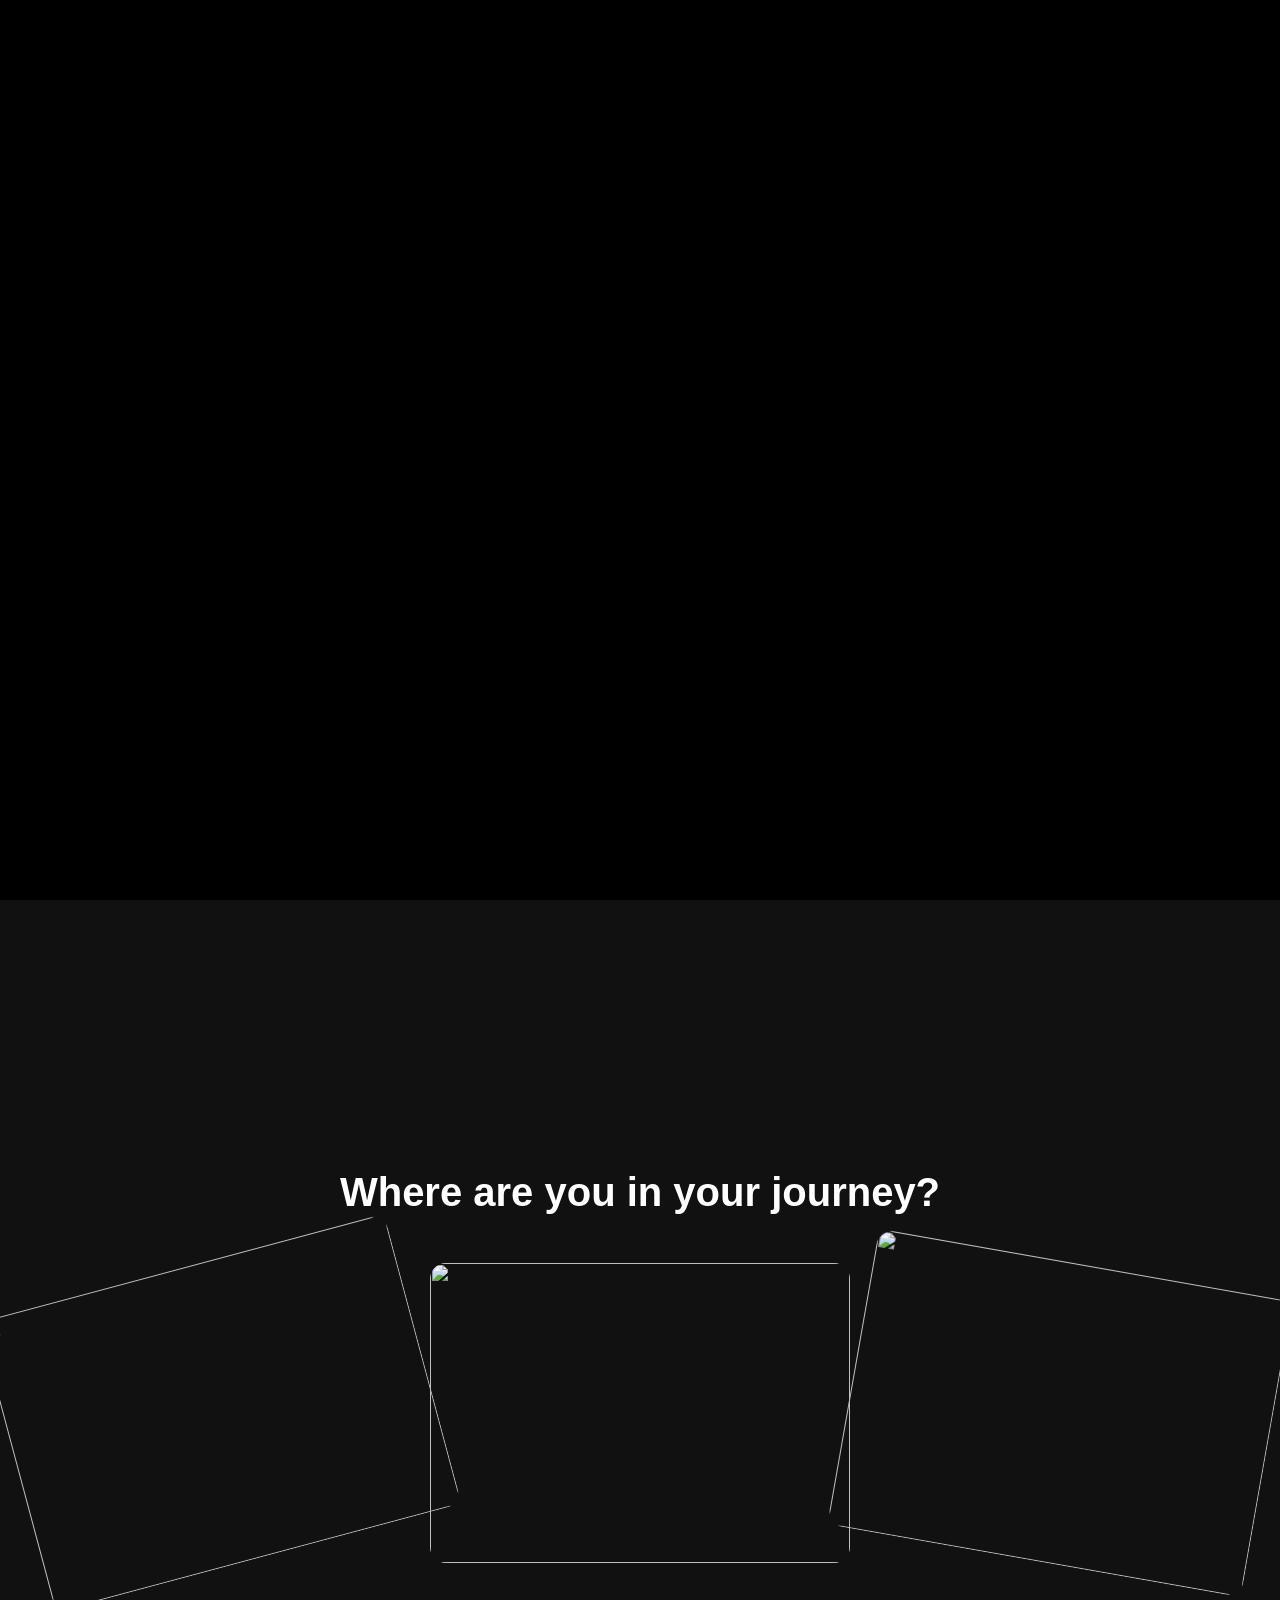
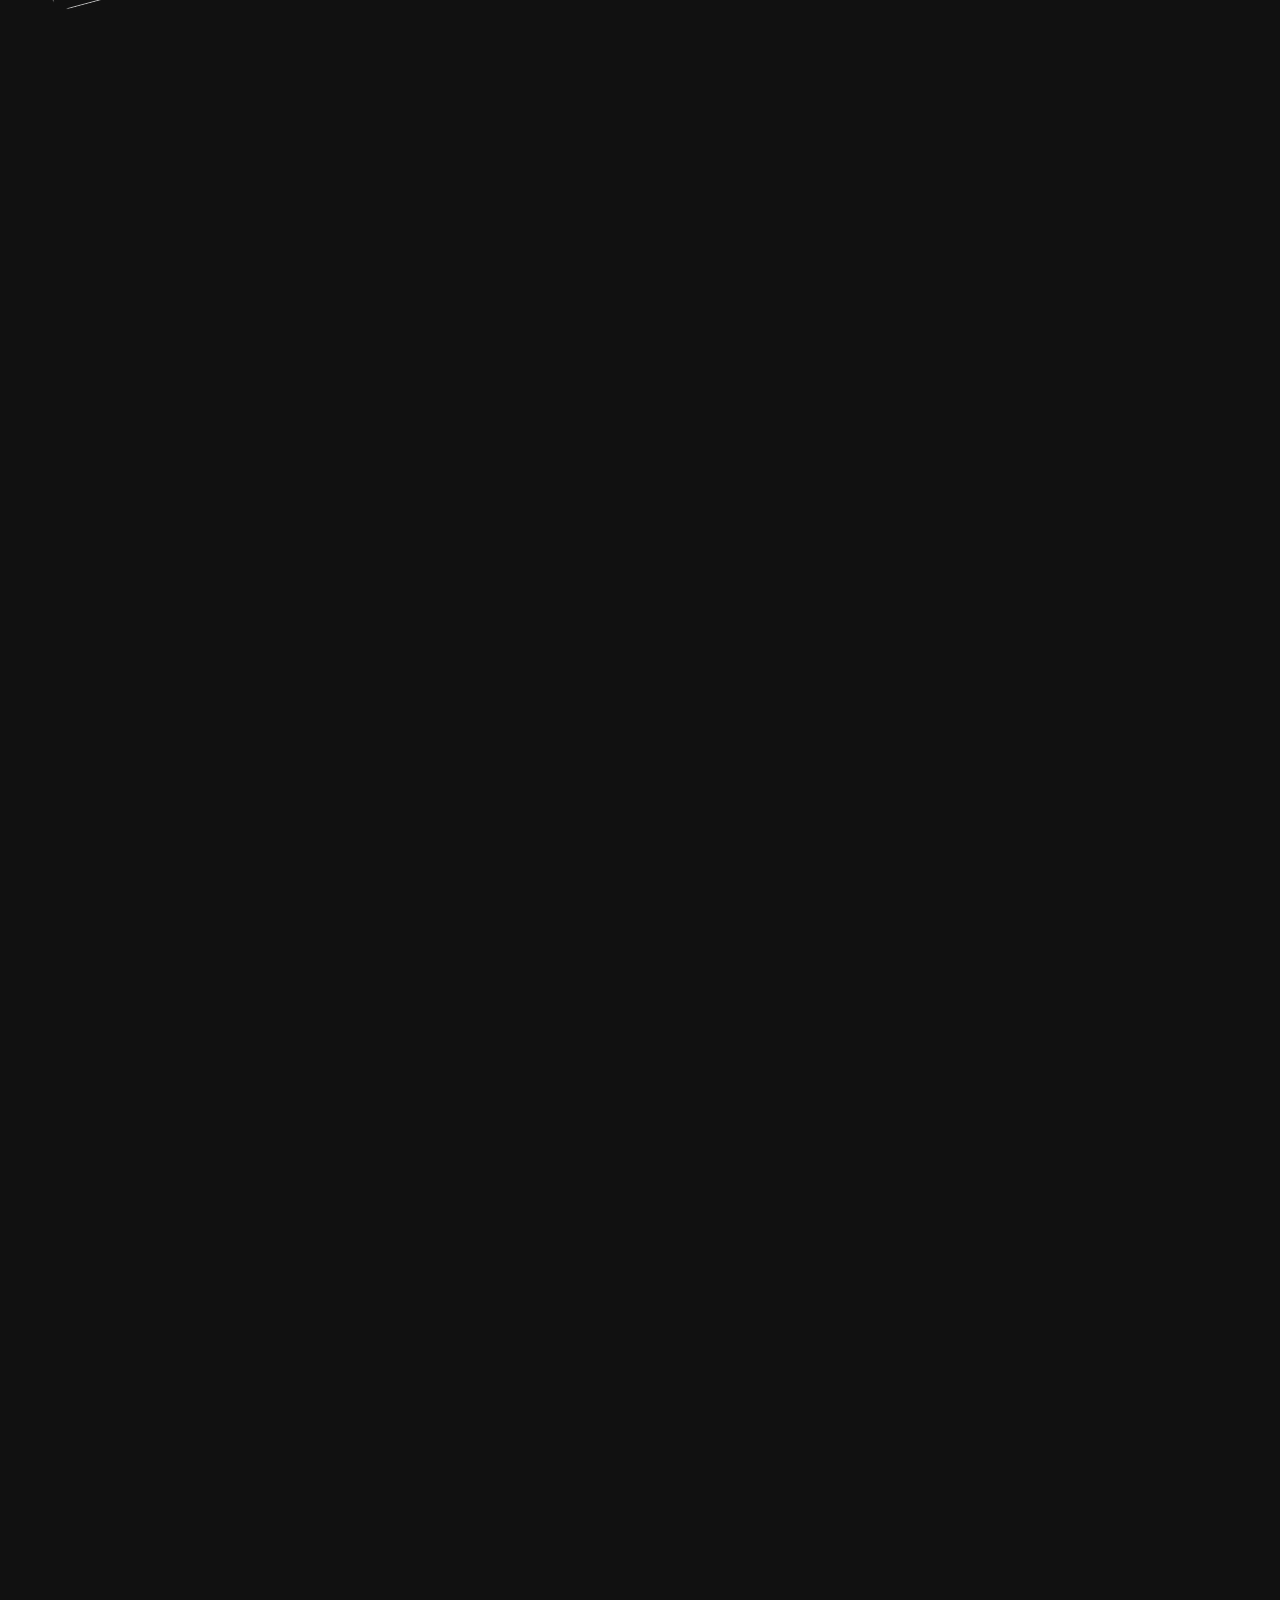
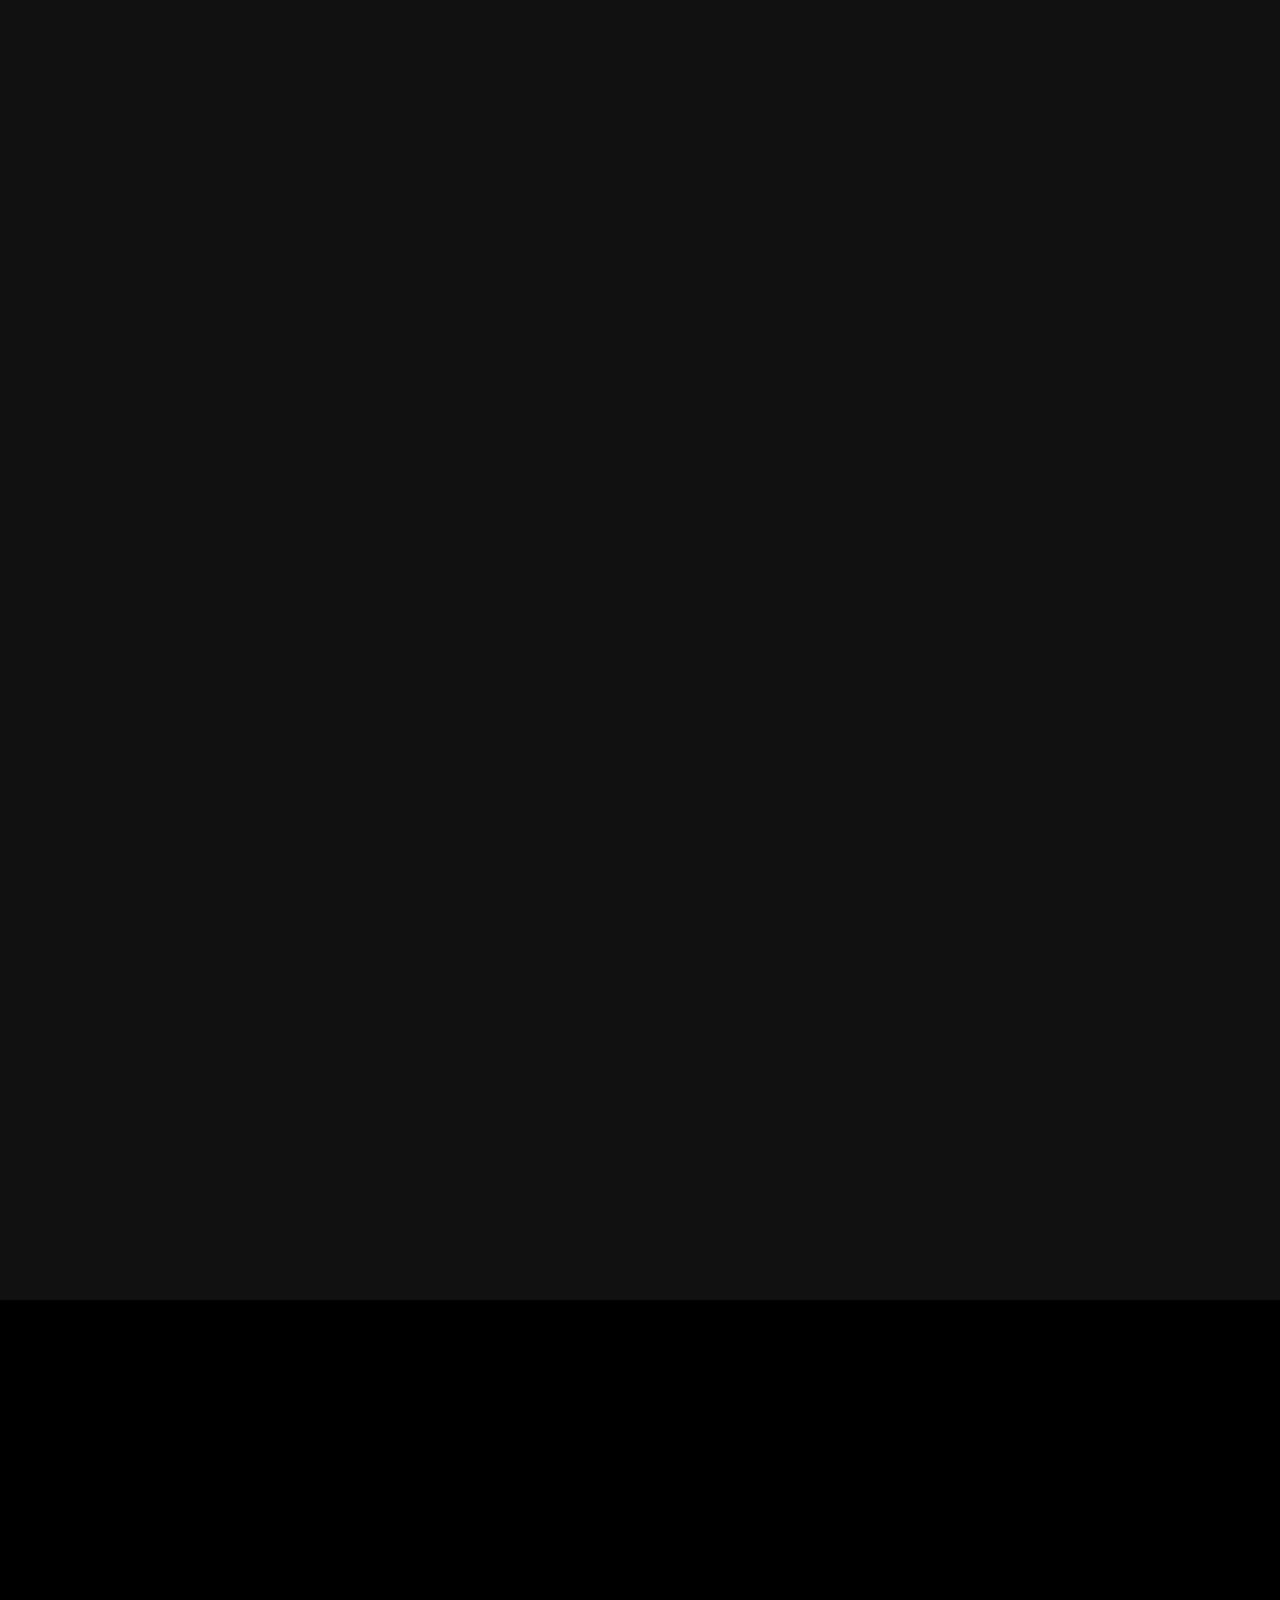
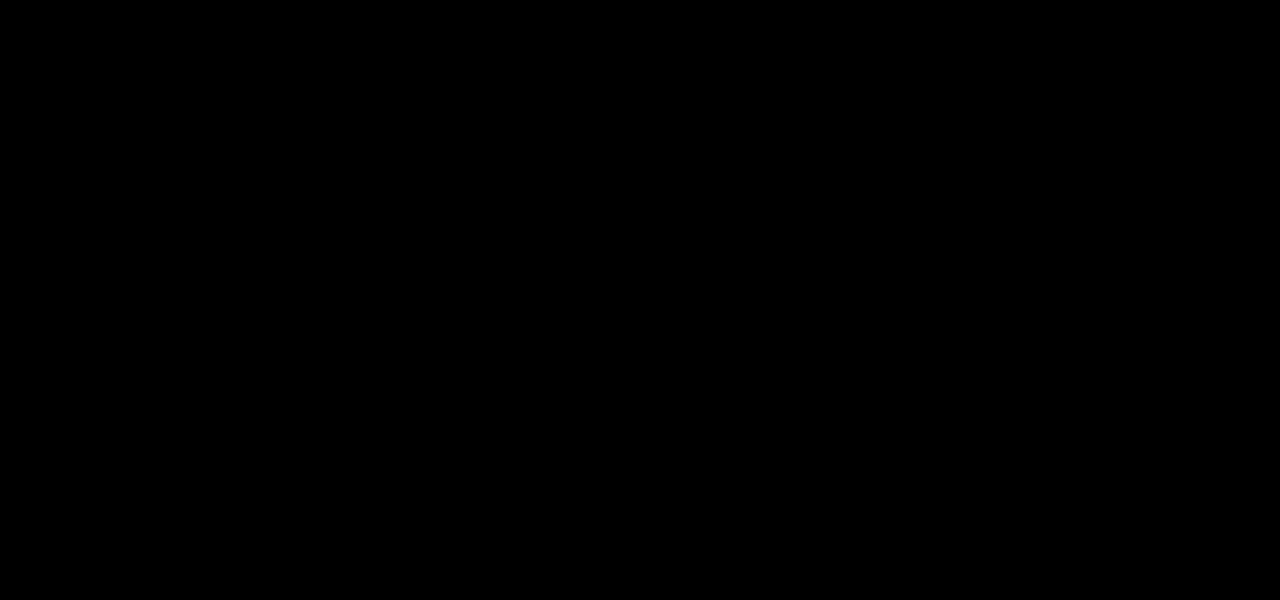
==== Gemini Build/index.html @ d72ba1aa "add codex, gemini and opus builds. 1 shot attempts" ====
<!DOCTYPE html>
<html lang="en">
<head>
  <meta charset="UTF-8">
  <meta name="viewport" content="width=device-width, initial-scale=1.0">
  <title>Scroll-Driven Card Flip Effect</title>
  <link rel="stylesheet" href="index.css">
</head>
<body>

<section class="journey">
  <div class="journey__sticky">

    <h2 class="journey__heading">Where are you in your journey?</h2>

    <div class="journey__card-row">

      <article class="card card--left">
        <div class="card__front">
          <img src="https://framerusercontent.com/images/Wne6ywIpp0BwY8GoBBoZlZEoC9g.png" alt="">
        </div>
        <div class="card__back">
          <h3>Card One</h3>
          <p>Placeholder description for card one.</p>
        </div>
      </article>

      <article class="card card--centre">
        <div class="card__front">
          <img src="https://framerusercontent.com/images/Wne6ywIpp0BwY8GoBBoZlZEoC9g.png" alt="">
        </div>
        <div class="card__back">
          <h3>Card Two</h3>
          <p>Placeholder description for card two.</p>
        </div>
      </article>

      <article class="card card--right">
        <div class="card__front">
          <img src="https://framerusercontent.com/images/Wne6ywIpp0BwY8GoBBoZlZEoC9g.png" alt="">
        </div>
        <div class="card__back">
          <h3>Card Three</h3>
          <p>Placeholder description for card three.</p>
        </div>
      </article>

    </div>
  </div>
</section>

<!-- GSAP and ScrollTrigger -->
<script src="https://cdnjs.cloudflare.com/ajax/libs/gsap/3.12.2/gsap.min.js"></script>
<script src="https://cdnjs.cloudflare.com/ajax/libs/gsap/3.12.2/ScrollTrigger.min.js"></script>
<!-- Main script -->
<script src="index.js"></script>

</body>
</html>
---- Gemini Build/index.css ----
/* Base styles to allow scrolling before/after */
body {
  margin: 0;
  padding: 0;
  font-family: sans-serif;
  background-color: #000;
  color: #fff;
}

body::before, body::after {
  content: "";
  display: block;
  height: 100vh;
}

.journey__heading {
  margin-bottom: 3rem;
  font-size: 2.5rem;
  text-align: center;
}

/* Scroll Container */
.journey {
  height: 400vh;
  position: relative;
  background: #111;
}

.journey__sticky {
  position: sticky;
  top: 0;
  height: 100vh;
  display: flex;
  flex-direction: column;
  align-items: center;
  justify-content: center;
  overflow: hidden;
}

/* Card Row */
.journey__card-row {
  display: flex;
  align-items: center;
  justify-content: center;
  gap: 0px; /* GSAP animates this */
}

/* Card — 3D Setup */
.card {
  position: relative;
  width: 420px;   /* GSAP animates width and height */
  height: 300px;
  transform-style: preserve-3d;
  will-change: transform;
  border-radius: 16px;
}

/* Fan tilt — static final state only, not animated */
.card--left  { transform: rotate(-15deg); }
.card--right { transform: rotate(10deg); }

/* Card Faces */
.card__front,
.card__back {
  position: absolute;
  inset: 0;
  border-radius: inherit;
  backface-visibility: hidden;
  -webkit-backface-visibility: hidden;
  will-change: transform;
}

.card__front {
  transform: perspective(1200px) rotateY(0deg);
}

/* Back starts pre-flipped — rotates to 0deg when flip completes */
.card__back {
  transform: perspective(1200px) rotateY(180deg);
  background: #222;
  color: #fff;
  padding: 2rem;
  display: flex;
  flex-direction: column;
  align-items: center;
  justify-content: center;
  text-align: center;
  box-sizing: border-box;
}

/* Front Face Image */
.card__front img {
  display: block;
  width: 100%;
  height: 100%;
  object-fit: cover;
  border-radius: inherit;
}

/* Each card shows a different third of the same image */
.card--left   .card__front img { object-position: left center; }
.card--centre .card__front img { object-position: center center; }
.card--right  .card__front img { object-position: right center; }
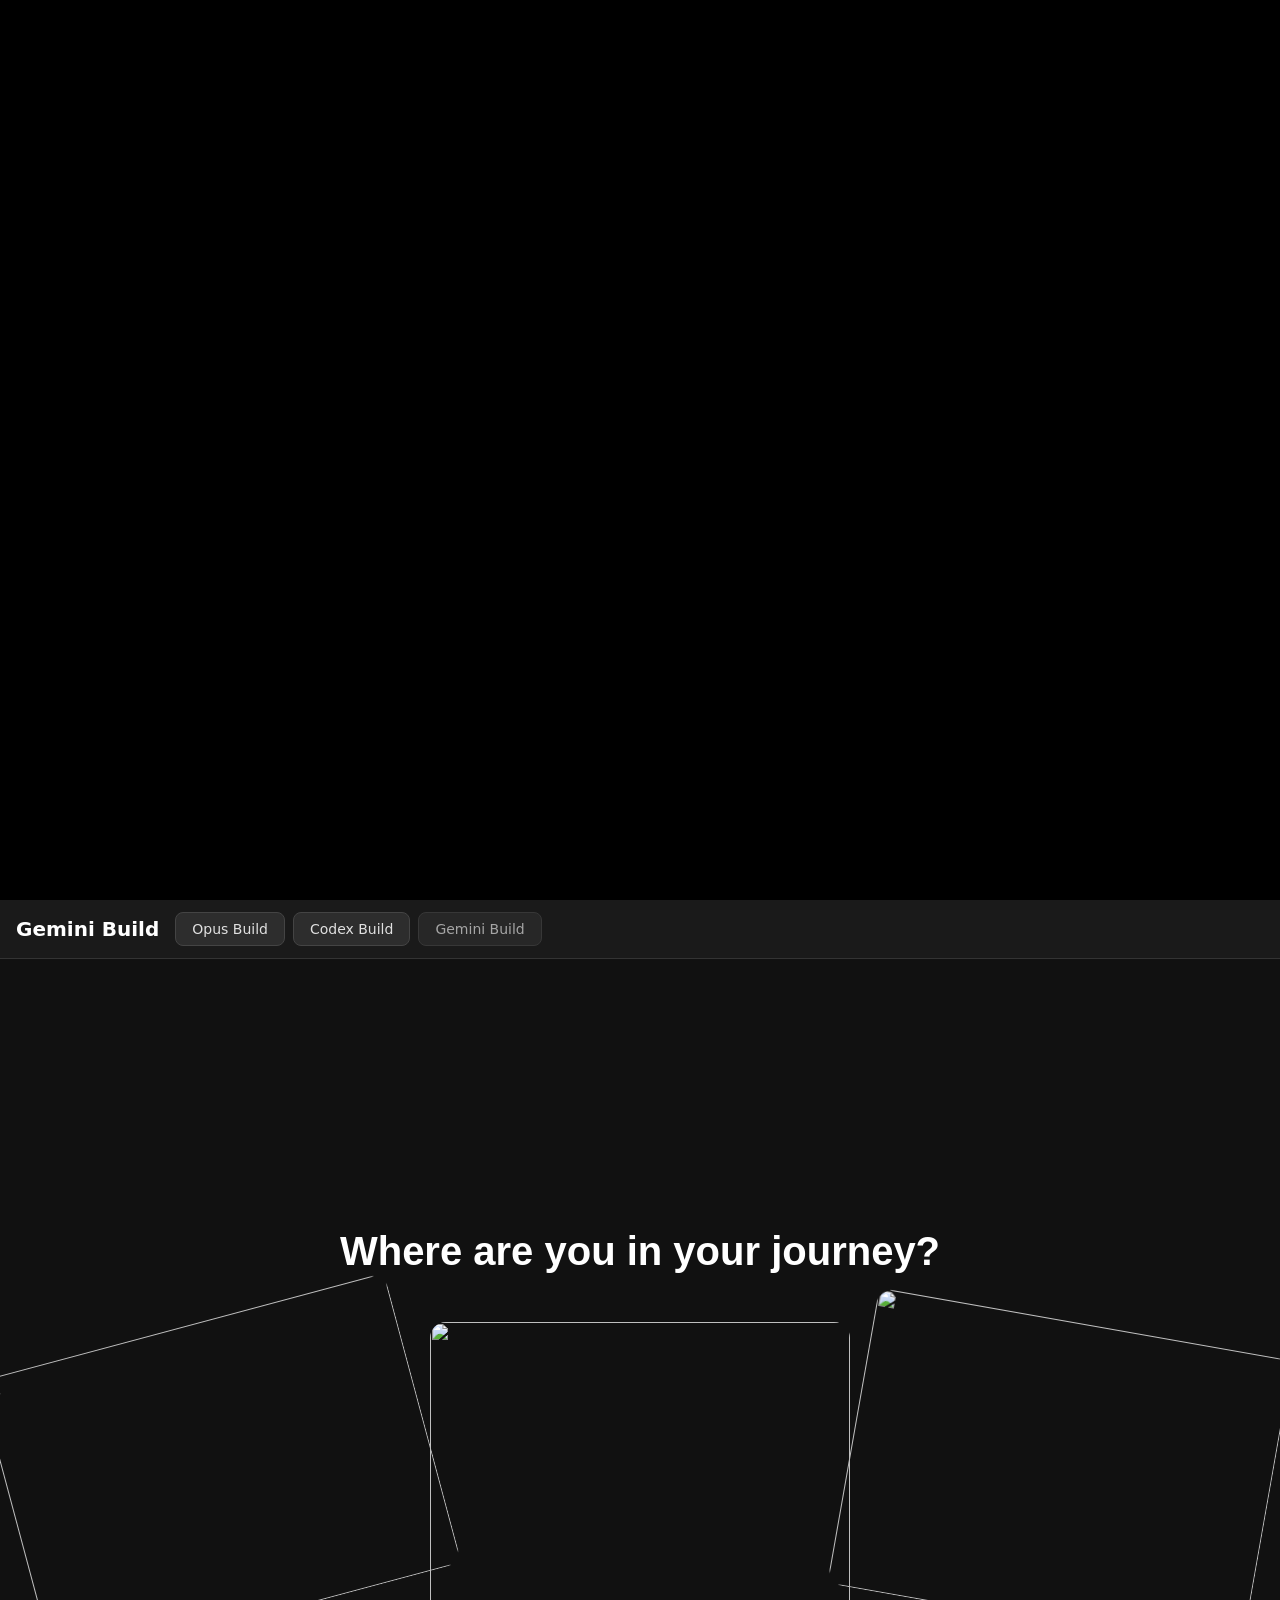
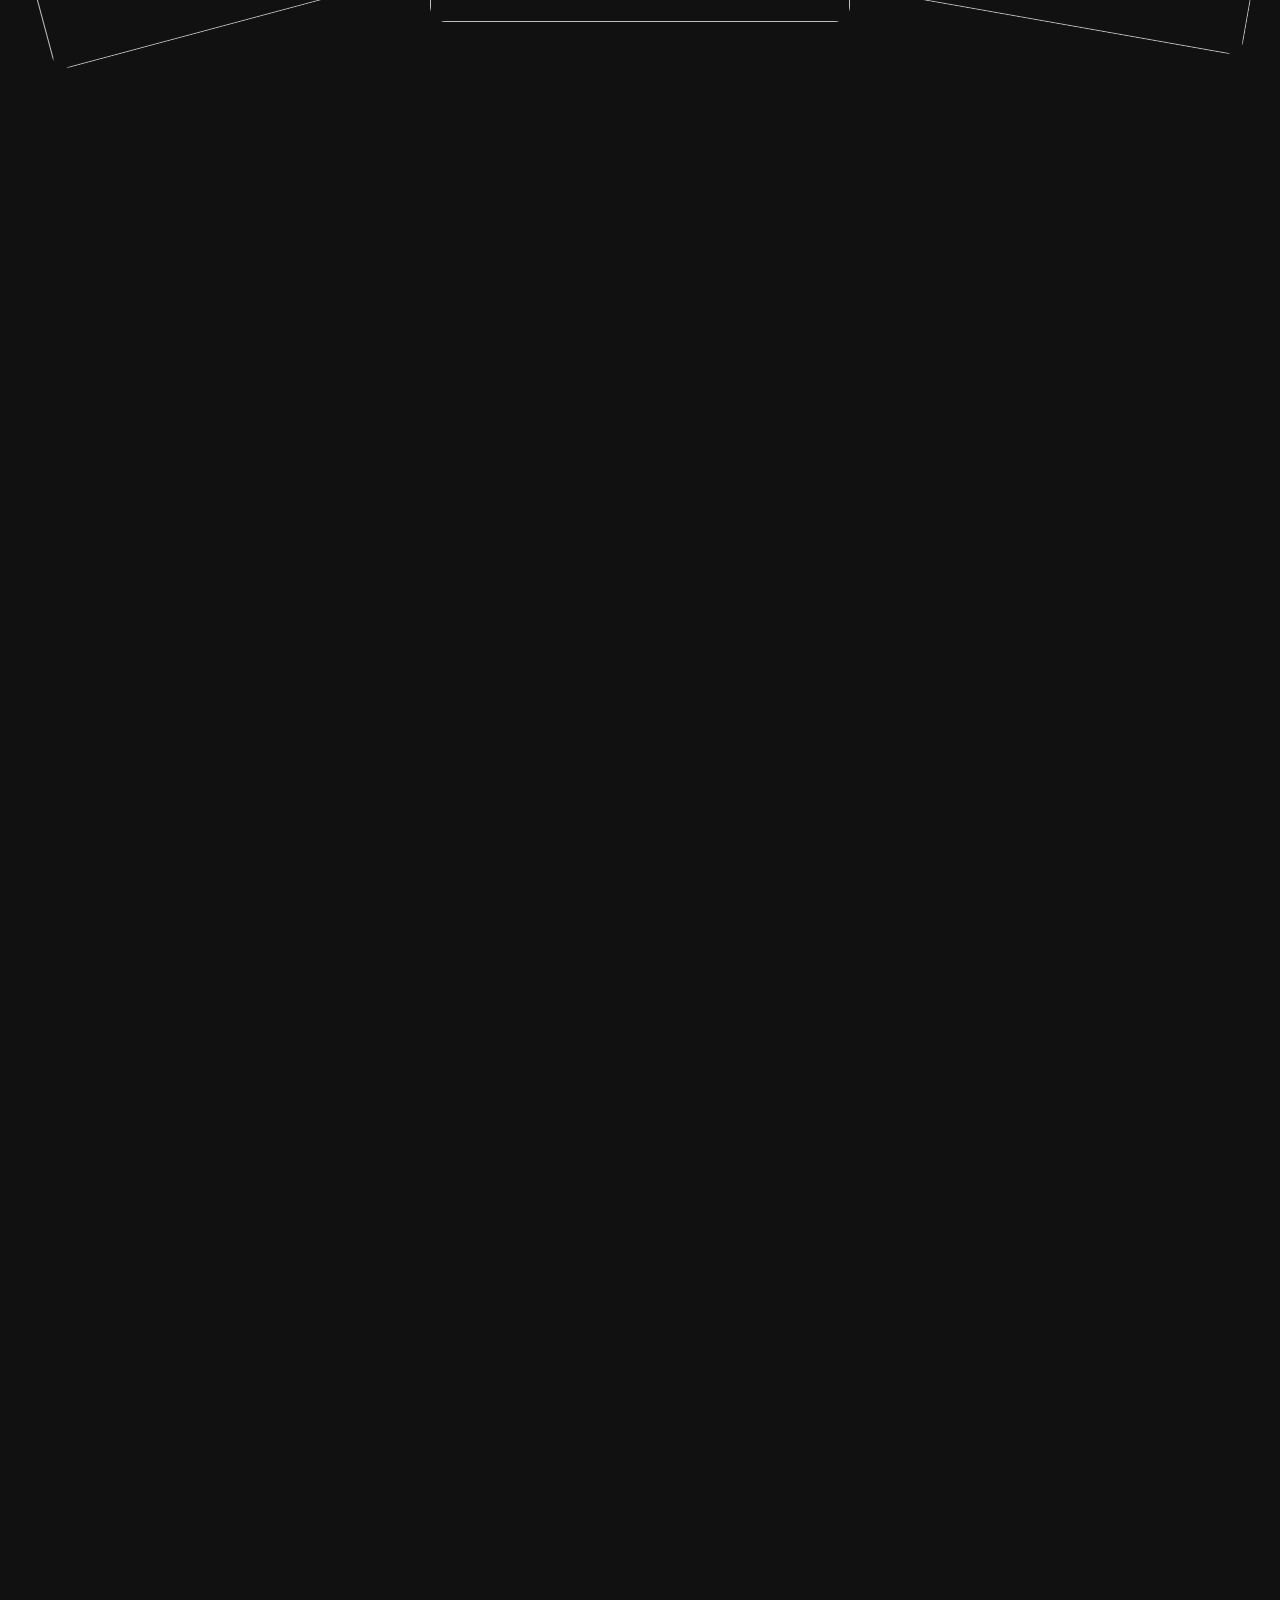
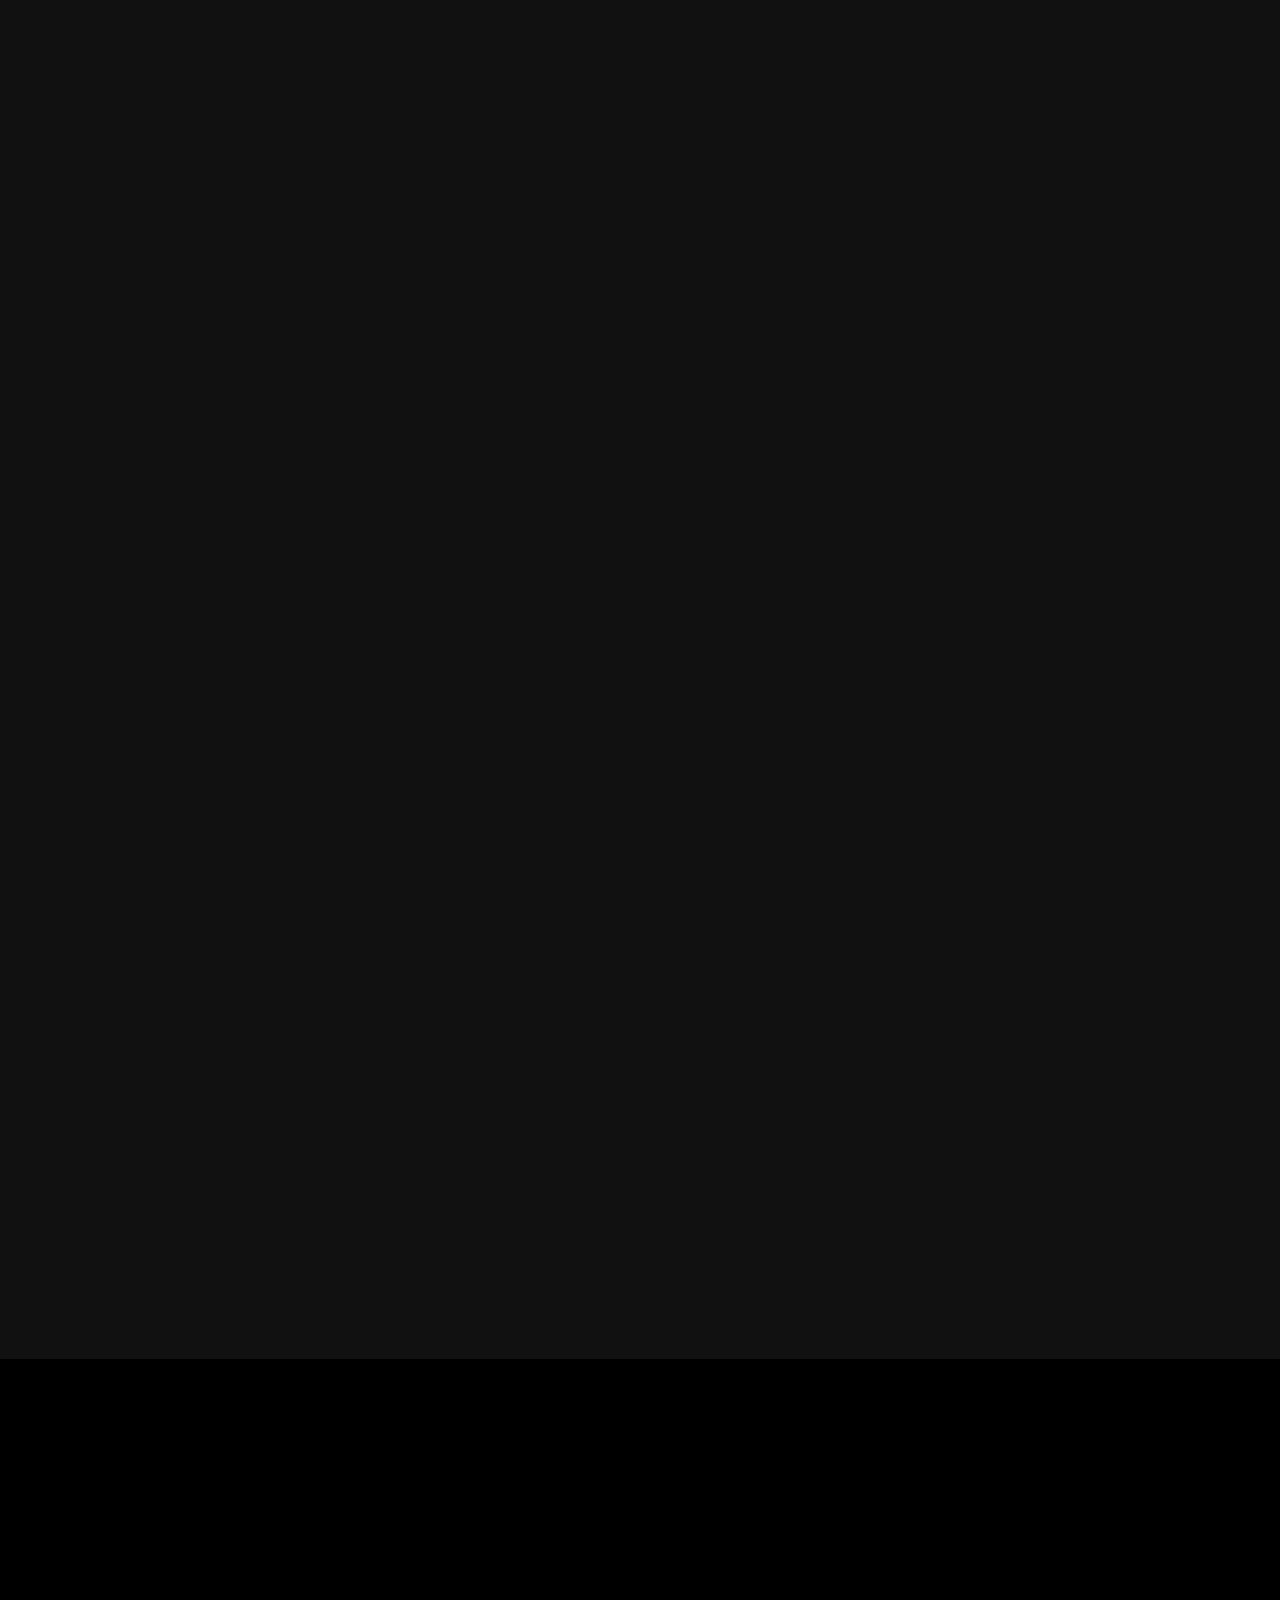
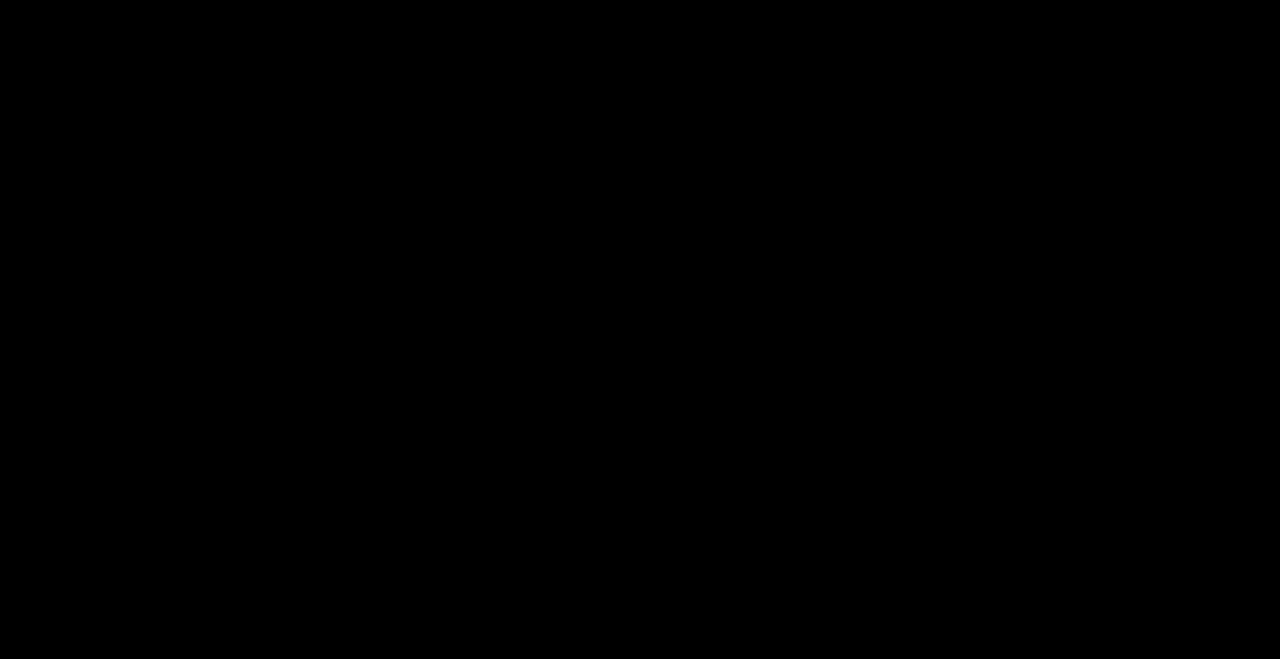
==== commit b094f4b2: "add header to each build so we can easily nav" ====
--- a/Gemini Build/index.html
+++ b/Gemini Build/index.html
@@ -5,8 +5,24 @@
   <meta name="viewport" content="width=device-width, initial-scale=1.0">
   <title>Scroll-Driven Card Flip Effect</title>
   <link rel="stylesheet" href="index.css">
+  <style>
+    .build-header { font-family: system-ui, -apple-system, sans-serif; padding: 0.75rem 1rem; background: #1a1a1a; display: flex; flex-wrap: wrap; align-items: center; gap: 1rem; border-bottom: 1px solid #333; }
+    .build-header h1 { margin: 0; font-size: 1.25rem; font-weight: 600; color: #fff; }
+    .build-header nav { display: flex; flex-wrap: wrap; gap: 0.5rem; }
+    .build-header a { display: block; padding: 0.5rem 1rem; background: #2d2d2d; color: #e0e0e0; text-decoration: none; border-radius: 8px; border: 1px solid #444; font-size: 0.875rem; transition: background 0.2s, border-color 0.2s; }
+    .build-header a:hover { background: #3d3d3d; border-color: #666; }
+    .build-header a.is-current { opacity: 0.7; pointer-events: none; }
+  </style>
 </head>
 <body>
+  <header class="build-header">
+    <h1>Gemini Build</h1>
+    <nav>
+      <a href="../Opus%20Build/index.html">Opus Build</a>
+      <a href="../Codex%20Build/index.html">Codex Build</a>
+      <a href="index.html" class="is-current">Gemini Build</a>
+    </nav>
+  </header>
 
 <section class="journey">
   <div class="journey__sticky">
